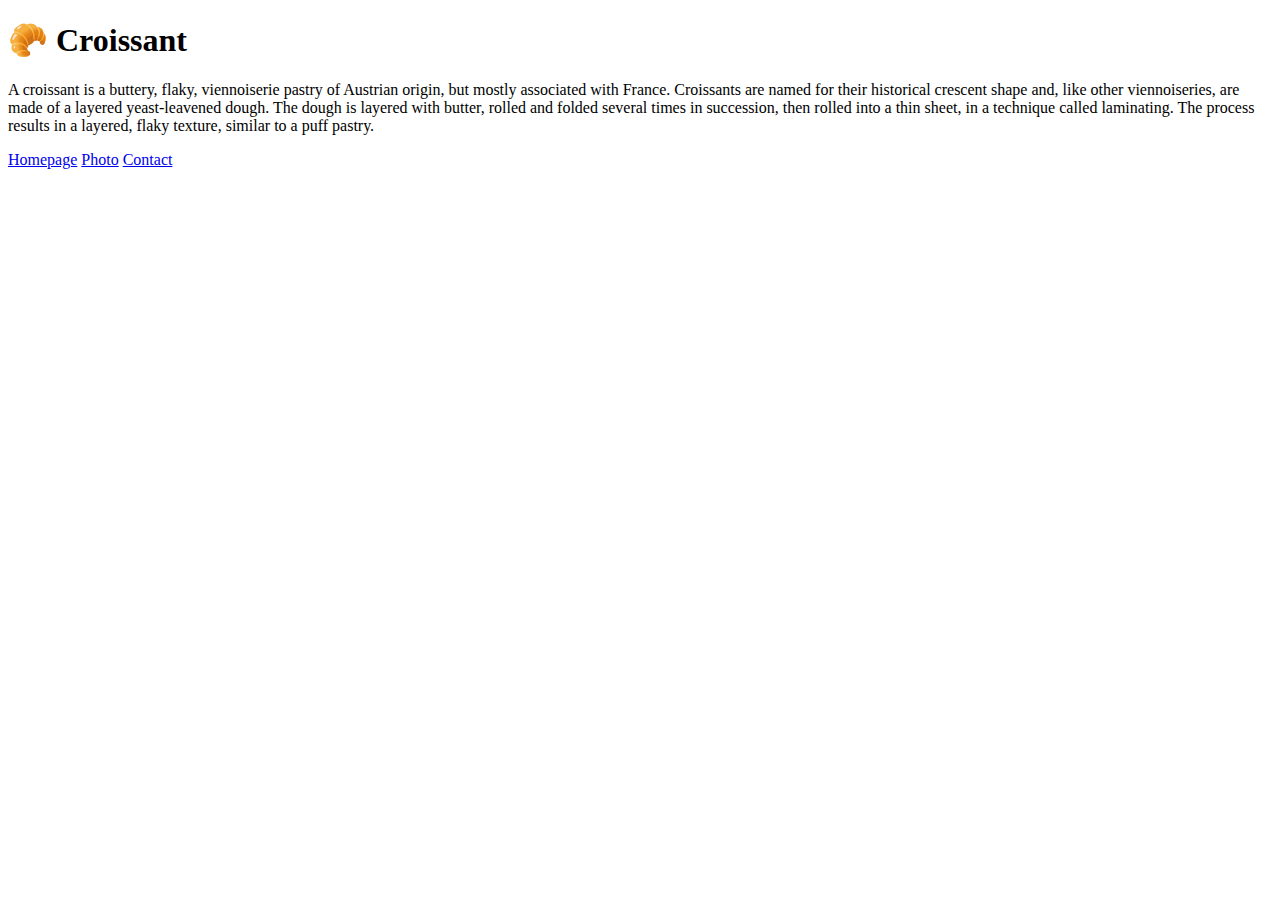
==== index.html @ e3fb5aba "Create homepage" ====
<!DOCTYPE html>
<html lang="en">
  <head>
    <meta charset="UTF-8" />
    <meta http-equiv="X-UA-Compatible" content="IE=edge" />
    <meta name="viewport" content="width=device-width, initial-scale=1.0" />
    <link
      href="https://cdn.jsdelivr.net/npm/bootstrap@5.1.3/dist/css/bootstrap.min.css"
      rel="stylesheet"
      integrity="sha384-1BmE4kWBq78iYhFldvKuhfTAU6auU8tT94WrHftjDbrCEXSU1oBoqyl2QvZ6jIW3"
      crossorigin="anonymous"
    />
    <script
      src="https://cdn.jsdelivr.net/npm/bootstrap@5.1.3/dist/js/bootstrap.bundle.min.js"
      integrity="sha384-ka7Sk0Gln4gmtz2MlQnikT1wXgYsOg+OMhuP+IlRH9sENBO0LRn5q+8nbTov4+1p"
      crossorigin="anonymous"
    ></script>
    <link rel="stylesheet" href="/styles/app.css" />
    <title>Homepage</title>
  </head>
  <body>
    <h1 class="text-center">🥐 Croissant</h1>
    <p class= "text-center">
      A croissant is a buttery, flaky, viennoiserie pastry of Austrian origin,
      but mostly associated with France. Croissants are named for their
      historical crescent shape and, like other viennoiseries, are made of a
      layered yeast-leavened dough. The dough is layered with butter, rolled and
      folded several times in succession, then rolled into a thin sheet, in a
      technique called laminating. The process results in a layered, flaky
      texture, similar to a puff pastry.
    </p>
    <footer class="text-center d-flex justify-content-evenly">
      <a href="/" title="Home">Homepage</a>
      <a href="/photo.html" title="Croissant photo">Photo</a>
      <a href="/contact.html" title="Contact Croissant.com">Contact</a>
    </footer>
  </body>
</html>
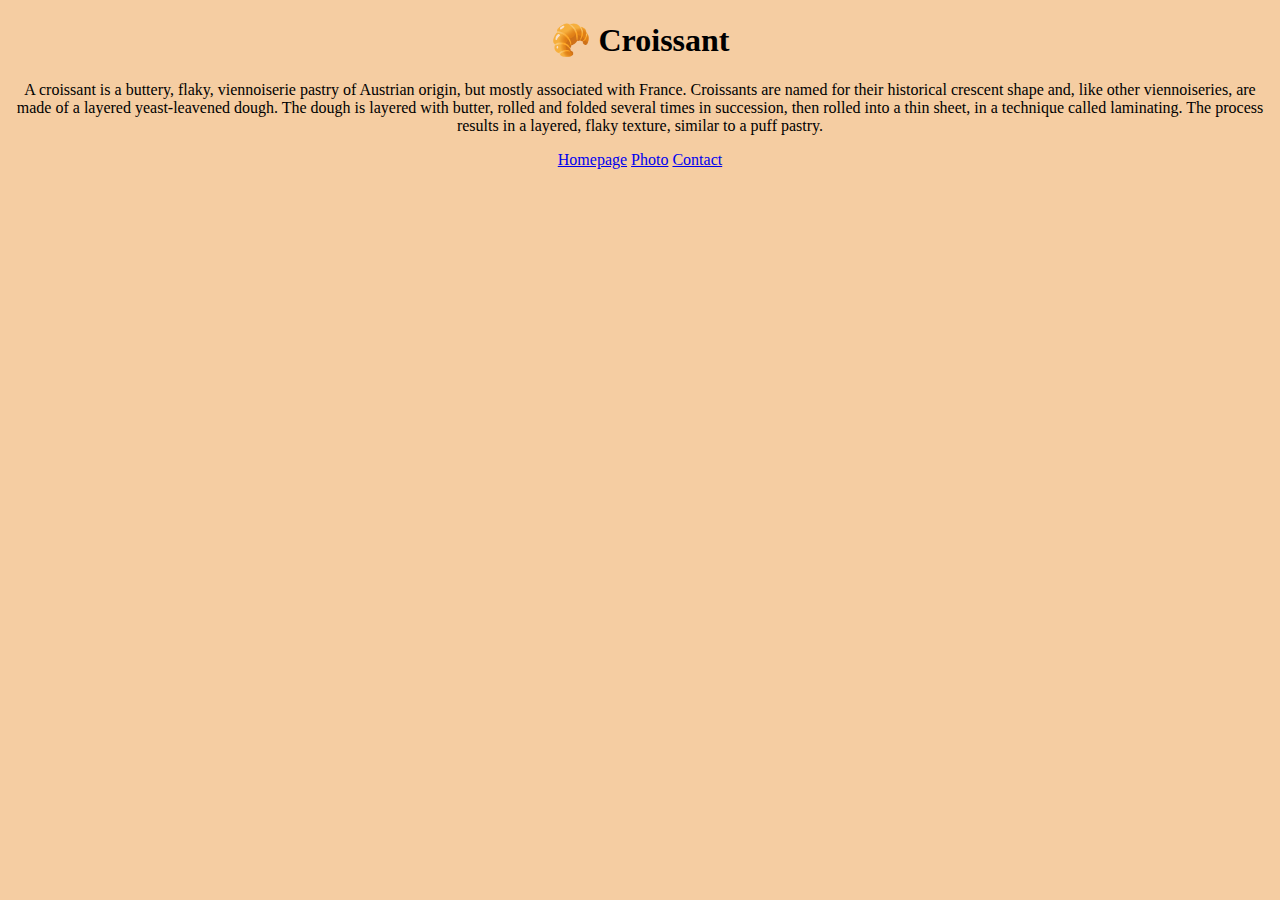
==== commit c0ea8dda: "Create contact page & style background color" ====
--- a/index.html
+++ b/index.html
@@ -19,8 +19,8 @@
     <title>Homepage</title>
   </head>
   <body>
-    <h1 class="text-center">🥐 Croissant</h1>
-    <p class= "text-center">
+    <h1 class="text-center mt-5">🥐 Croissant</h1>
+    <p class= "text-center mt-5">
       A croissant is a buttery, flaky, viennoiserie pastry of Austrian origin,
       but mostly associated with France. Croissants are named for their
       historical crescent shape and, like other viennoiseries, are made of a
@@ -29,7 +29,7 @@
       technique called laminating. The process results in a layered, flaky
       texture, similar to a puff pastry.
     </p>
-    <footer class="text-center d-flex justify-content-evenly">
+    <footer class="text-center d-flex justify-content-evenly mt-5">
       <a href="/" title="Home">Homepage</a>
       <a href="/photo.html" title="Croissant photo">Photo</a>
       <a href="/contact.html" title="Contact Croissant.com">Contact</a>
--- a/styles/app.css
+++ b/styles/app.css
@@ -0,0 +1,4 @@
+body{
+    text-align:center;
+    background-color: #f5cda2 ;
+}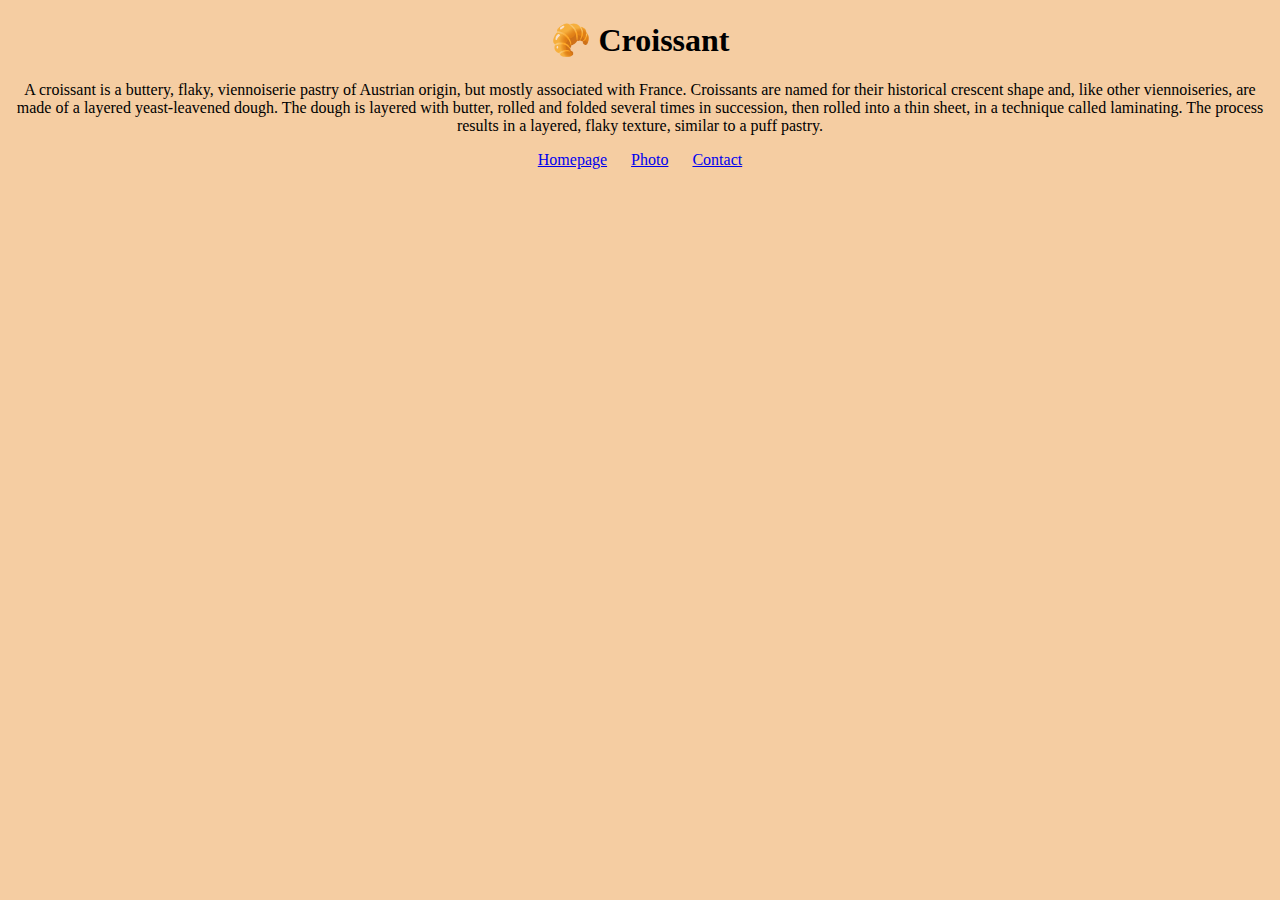
==== commit 878a6f76: "Minimize spacing between links" ====
--- a/index.html
+++ b/index.html
@@ -29,10 +29,10 @@
       technique called laminating. The process results in a layered, flaky
       texture, similar to a puff pastry.
     </p>
-    <footer class="text-center d-flex justify-content-evenly mt-5">
-      <a href="/" title="Home">Homepage</a>
-      <a href="/photo.html" title="Croissant photo">Photo</a>
-      <a href="/contact.html" title="Contact Croissant.com">Contact</a>
+    <footer>
+      <a href="/"> Homepage</a>
+      <a href="/photo.html"> Photo</a>
+      <a href="/contact.html"> Contact</a>
     </footer>
   </body>
 </html>
--- a/styles/app.css
+++ b/styles/app.css
@@ -1,4 +1,12 @@
 body{
     text-align:center;
     background-color: #f5cda2 ;
+}
+
+footer{
+    text-align-center
+}
+
+footer a{
+    margin: 0 10px;
 }